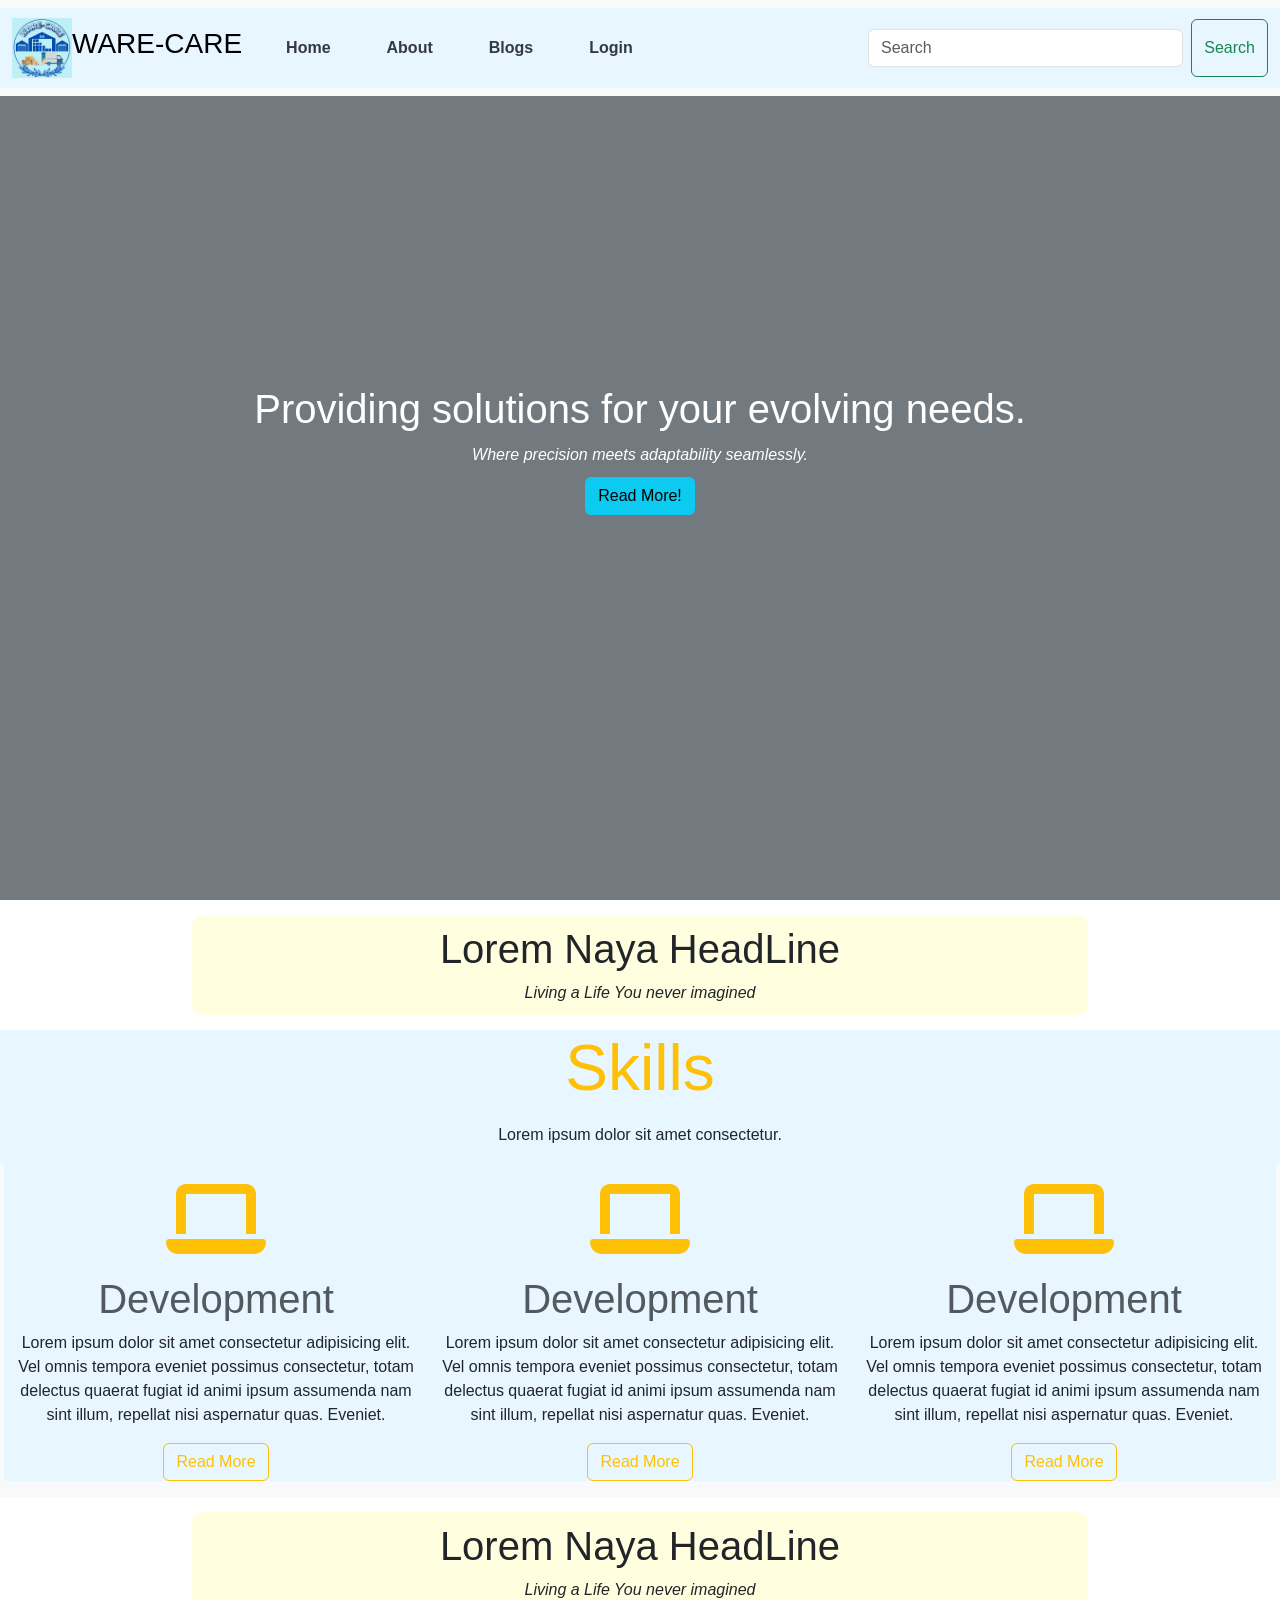
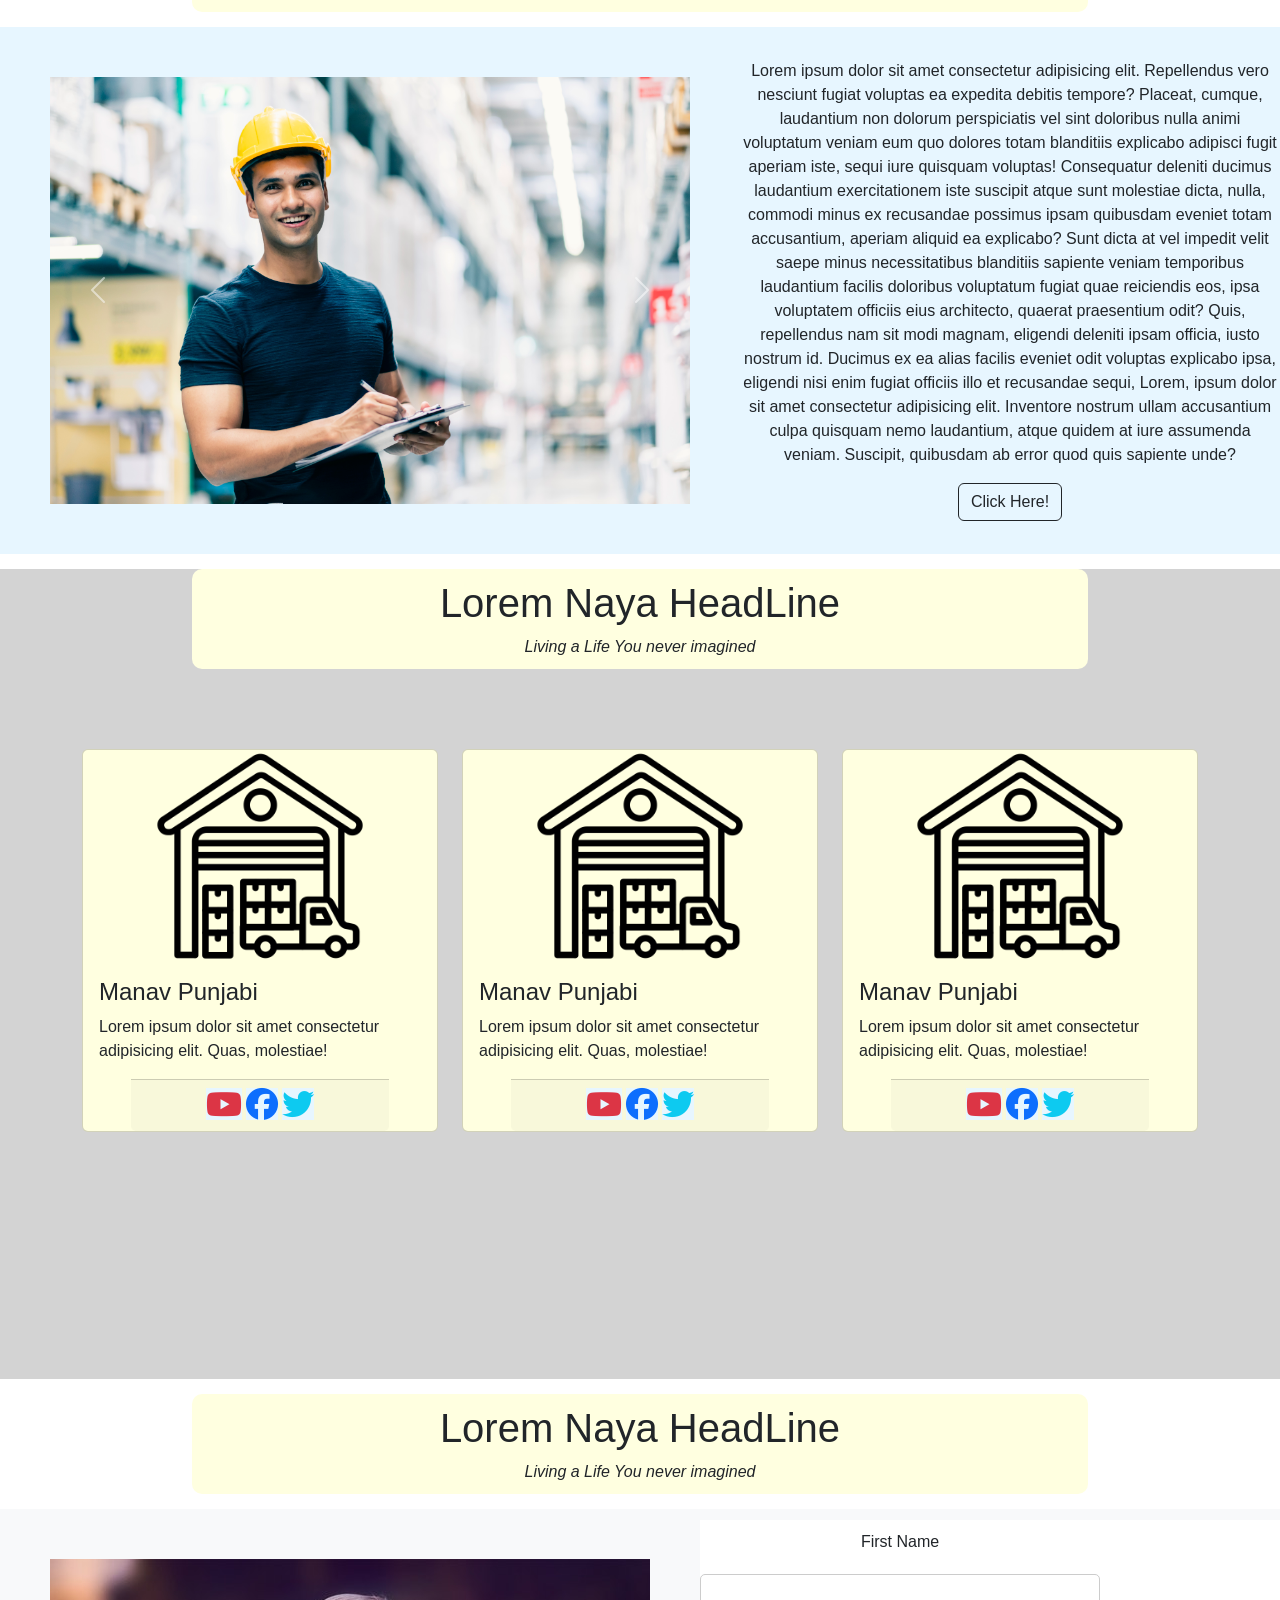
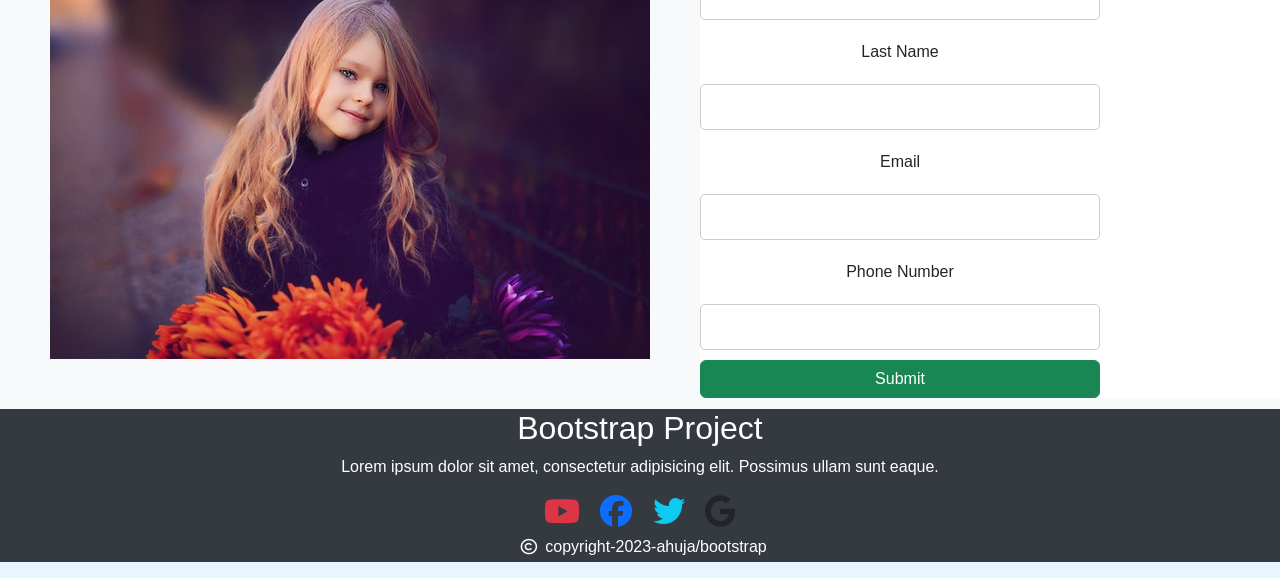
==== index.html @ a9bf1fce "commiting HomePage" ====
<!DOCTYPE html>
<html lang="en">
<head>
    <meta charset="UTF-8">
    <meta name="viewport" content="width=device-width, initial-scale=1.0">
    <link rel="stylesheet" href="style.css">
    <link rel="stylesheet" href="utilities.css">
    <link href="https://cdn.jsdelivr.net/npm/bootstrap@5.3.2/dist/css/bootstrap.min.css" rel="stylesheet" integrity="sha384-T3c6CoIi6uLrA9TneNEoa7RxnatzjcDSCmG1MXxSR1GAsXEV/Dwwykc2MPK8M2HN" crossorigin="anonymous">
    <link rel="stylesheet" href="style.scss">
    <link rel="stylesheet" href="https://cdnjs.cloudflare.com/ajax/libs/font-awesome/6.5.1/css/all.min.css" integrity="sha512-DTOQO9RWCH3ppGqcWaEA1BIZOC6xxalwEsw9c2QQeAIftl+Vegovlnee1c9QX4TctnWMn13TZye+giMm8e2LwA==" crossorigin="anonymous" referrerpolicy="no-referrer" />
    <title>Your Website</title>
</head>
<body>

    <nav class="navbar navbar-expand-lg navbar-light fixed-top bg-light">
        
        <div class="container-fluid">
          <!-- Your logo section -->
          <a class="navbar-brand d-flex justify-content-center align-items-center" href="#" >
              <img src="images/WARE-CARE.png" alt="WARE-CARE" width="60" height="60" class="d-inline-block align-top">
              <h3>WARE-CARE</h3>
          </a>
          <!-- End of your logo section -->

          <button class="navbar-toggler" type="button" data-bs-toggle="collapse" data-bs-target="#navbarSupportedContent" aria-controls="navbarSupportedContent" aria-expanded="false" aria-label="Toggle navigation">
            <span class="navbar-toggler-icon"></span>
          </button>

          <div class="collapse navbar-collapse" id="navbarSupportedContent">
            <ul class="navbar-nav me-auto mb-2 mb-lg-0 d-flex justify-content-center align-items-center">
                <li class="nav-item mr-3">
                    <a class="nav-link " aria-current="page" href="#">Home</a>
                </li>
                <li class="nav-item mr-3">
                    <a class="nav-link" href="#">About</a>
                </li>
                <li class="nav-item mr-3">
                    <a class="nav-link" href="#">Blogs</a>
                </li>
                <li class="nav-item">
                    <a class="nav-link" href="#">Login</a>
                </li>
            </ul>
            
            
            <form class="d-flex" role="search">
              <input class="form-control me-2" type="search" placeholder="Search" aria-label="Search">
              <button class="btn btn-outline-success" type="submit">Search</button>
            </form>
          </div>
        </div>
    </nav>

    <div class="hero">
        <div class="overlay" style="padding: 0;">
            <!-- Content for overlay (text, button, etc.) goes here -->
            <h1>Providing solutions for your evolving needs.
            </h1>
            <em>Where precision meets adaptability seamlessly.</em>
            <button type="button" class="btn btn-info">Read More!</button>
        </div>
        <img src="images/warehouse-workers-protective-uniform-walking-through-large-distribution-center-organizing-goods-distribution.jpg" alt="Hero Image">
    </div>

    <div class="head">
        <h1>Lorem Naya HeadLine</h1>
        <em>Living a Life You never imagined </em>
    </div>

     <!-- skills starts  -->
     <div class="row justify-content-center text-center bg-light">
        <div class=" col-sm-12">
            <span class="display-3 text-warning m-3">Skills</span>
            <p class="m-3">Lorem ipsum dolor sit amet consectetur.</p>
        </div>
    </div>

    <div class="row bg-light justify-content-center text-center px-3">

        <div class="col-md-4 mb-3">
            <i class="fa-solid fa-laptop text-warning m-3 fa-5x"></i>
            <h1 class="text-muted">Development</h1>
            <p>
                Lorem ipsum dolor sit amet consectetur adipisicing elit. Vel omnis tempora eveniet possimus consectetur, totam delectus quaerat fugiat id animi ipsum assumenda nam sint illum, repellat nisi aspernatur quas. Eveniet.
            </p>
            <a href="" class="btn btn-outline-warning">Read More</a>
        </div>

        <div class="col-md-4 mb-3">
            <i class="fa-solid fa-laptop text-warning m-3 fa-5x"></i>
            <h1 class="text-muted">Development</h1>
            <p>
                Lorem ipsum dolor sit amet consectetur adipisicing elit. Vel omnis tempora eveniet possimus consectetur, totam delectus quaerat fugiat id animi ipsum assumenda nam sint illum, repellat nisi aspernatur quas. Eveniet.
            </p>
            <a href="" class="btn btn-outline-warning">Read More</a>
        </div>

        <div class="col-md-4 mb-3">
            <i class="fa-solid fa-laptop text-warning m-3 fa-5x"></i>
            <h1 class="text-muted">Development</h1>
            <p>
                Lorem ipsum dolor sit amet consectetur adipisicing elit. Vel omnis tempora eveniet possimus consectetur, totam delectus quaerat fugiat id animi ipsum assumenda nam sint illum, repellat nisi aspernatur quas. Eveniet.
            </p>
            <a href="" class="btn btn-outline-warning">Read More</a>
        </div>

    </div>
    <!-- skill ends  -->
      <div class="head">
        <h1>Lorem Naya HeadLine</h1>
        <em>Living a Life You never imagined </em>
      </div>
          


        <div class="center">
            <div class="left-c">
         <div class="mid">
        <div id="carouselExampleInterval" class="carousel slide" data-bs-ride="carousel">
        <div class="carousel-inner">
          <div class="carousel-item active" data-bs-interval="10000">
            <img src="images/smart-indian-engineer-man-wearing-safety-helmet-doing-stock-tick-check-cardboard-stock-product-management-factory-warehouse-background.jpg" class="d-block w-100" alt="...">
          </div>
          <div class="carousel-item" data-bs-interval="2000">
            <img src="images/warehouse-workers-protective-uniform-walking-through-large-distribution-center-organizing-goods-distribution.jpg" class="d-block w-100" alt="...">
          </div>
          <div class="carousel-item">
            <img src="images/wepik-export-20240120082521Fl4u.png" class="d-block w-100" alt="...">
          </div>
        </div>
        <button class="carousel-control-prev" type="button" data-bs-target="#carouselExampleInterval" data-bs-slide="prev">
          <span class="carousel-control-prev-icon" style="background-color: transparent;" aria-hidden="true"></span>
          <span class="visually-hidden">Previous</span>
        </button>
        <button class="carousel-control-next" type="button" data-bs-target="#carouselExampleInterval" data-bs-slide="next">
          <span class="carousel-control-next-icon" style="background-color: transparent;" aria-hidden="true"></span>
          <span class="visually-hidden">Next</span>
        </button>
      </div>
    
        </div>   
        </div>

        <div class="right-c col">
           <p> Lorem ipsum dolor sit amet consectetur adipisicing elit. Repellendus vero nesciunt fugiat voluptas ea expedita debitis tempore? Placeat, cumque, laudantium non dolorum perspiciatis vel sint doloribus nulla animi voluptatum veniam eum quo dolores totam blanditiis explicabo adipisci fugit aperiam iste, sequi iure quisquam voluptas! Consequatur deleniti ducimus laudantium exercitationem iste suscipit atque sunt molestiae dicta, nulla, commodi minus ex recusandae possimus ipsam quibusdam eveniet totam accusantium, aperiam aliquid ea explicabo? Sunt dicta at vel impedit velit saepe minus necessitatibus blanditiis sapiente veniam temporibus laudantium facilis doloribus voluptatum fugiat quae reiciendis eos, ipsa voluptatem officiis eius architecto, quaerat praesentium odit? Quis, repellendus nam sit modi magnam, eligendi deleniti ipsam officia, iusto nostrum id. Ducimus ex ea alias facilis eveniet odit voluptas explicabo ipsa, eligendi nisi enim fugiat officiis illo et recusandae sequi, 
            Lorem, ipsum dolor sit amet consectetur adipisicing elit. Inventore nostrum ullam accusantium culpa quisquam nemo laudantium, atque quidem at iure assumenda veniam. Suscipit, quibusdam ab error quod quis sapiente unde?</p>
            <button type="button" class="btn btn-outline-dark">Click Here!</button>
        </div>
        </div>
      <div class="cards-section" style="background-color: lightgray; height: 90vh; width: 100%;">
        <div class="head">
            <h1>Lorem Naya HeadLine</h1>
            <em>Living a Life You never imagined </em>
          </div>
        
          <div class="care-sec container"style="background-color: lightyellow;">
            <div class="row justify-content-center"style="background-color: lightgray; margin-top:  80px;">
    
                <div class="col-md-4 mb-4" style="background-color: lightgray;">
                    <div class="card" style="background-color: lightyellow;">
                        <img src="images/ware-house.png" class="card-img-top" style="width: 60%; background-color: lightyellow; align-self: center;">
                        <div class="card-body" style="background-color: lightyellow;">
                            <h4 class="card-title"style="background-color: lightyellow;">Manav Punjabi</h4>
                            <p class="card-text"style="background-color: lightyellow;">Lorem ipsum dolor sit amet consectetur adipisicing elit. Quas, molestiae!</p>
                        </div>
                        <div class="card-footer text-center mx-5">
                            <i class="fa-brands fa-youtube text-danger fa-2x"></i>
                            <i class="fa-brands fa-facebook text-primary fa-2x"></i>
                            <i class="fa-brands fa-twitter text-info fa-2x"></i>
                        </div>
                    </div>
                </div>
    
                <div class="col-md-4 mb-4" style="background-color: lightgray;">
                    <div class="card" style="background-color: lightyellow;">
                        <img src="images/ware-house.png" class="card-img-top" style="width: 60%; background-color: lightyellow; align-self: center;">
                        <div class="card-body" style="background-color: lightyellow;">
                            <h4 class="card-title"style="background-color: lightyellow;">Manav Punjabi</h4>
                            <p class="card-text"style="background-color: lightyellow;">Lorem ipsum dolor sit amet consectetur adipisicing elit. Quas, molestiae!</p>
                        </div>
                        <div class="card-footer text-center mx-5">
                            <i class="fa-brands fa-youtube text-danger fa-2x"></i>
                            <i class="fa-brands fa-facebook text-primary fa-2x"></i>
                            <i class="fa-brands fa-twitter text-info fa-2x"></i>
                        </div>
                    </div>
                </div>
    
                <div class="col-md-4 mb-4" style="background-color: lightgray;">
                    <div class="card" style="background-color: lightyellow;">
                        <img src="images/ware-house.png" class="card-img-top" style="width: 60%; background-color: lightyellow; align-self: center;">
                        <div class="card-body" style="background-color: lightyellow;">
                            <h4 class="card-title" style="background-color: lightyellow;">Manav Punjabi</h4>
                            <p class="card-text"style="background-color: lightyellow;">Lorem ipsum dolor sit amet consectetur adipisicing elit. Quas, molestiae!</p>
                        </div>
                        <div class="card-footer text-center mx-5">
                            <i class="fa-brands fa-youtube text-danger fa-2x"></i>
                            <i class="fa-brands fa-facebook text-primary fa-2x"></i>
                            <i class="fa-brands fa-twitter text-info fa-2x"></i>
                        </div>
                    </div>
                </div>
    
            </div>
        </div>
      </div>
        
<!-- contact us  -->

        <div class="head">
            <h1>Lorem Naya HeadLine</h1>
            <em>Living a Life You never imagined </em>
        </div>

        <div class="contact d-flex bg-light " style="width: 100%; ">
            <div class="left-c">
                <img src="images/images/images pure-bootstrap/kid3.jpg" alt="">
            </div>
            <div class="right-c ">
                <form action="" class="d-flex flex-column">
                    <label for="fname">First Name </label>
                    <input type="text" id="fname" name="fname">
        
                    <label for="lname">Last Name </label>
                    <input type="text" id="lname" name="lname">
        
                    <label for="email">Email </label>
                    <input type="text" id="email" name="email">
        
                    <label for="number">Phone Number </label>
                    <input type="text" id="number" name="number">
        
                    <button type="submit" class="btn btn-success">Submit</button>
                </form>
            </div>
        </div>

        <footer class="bg-secondary">
            <div class="col text-center ">
        
                <h2 class="text-white">Bootstrap Project</h2>
                <p class="mt-1 text-white">Lorem ipsum dolor sit amet, consectetur adipisicing elit. Possimus ullam sunt eaque.</p>
                <i class="fa-brands mx-2 fa-youtube text-danger fa-2x"></i>
                <i class="fa-brands mx-2 fa-facebook text-primary fa-2x"></i>
                <i class="fa-brands mx-2 fa-twitter text-info fa-2x"></i>
                <i class="fa-brands mx-2 fa-google text-balck fa-2x"></i>
                <p class="text-white"> <i class="fa-regular fa-copyright text-white m-2"></i>copyright-2023-ahuja/bootstrap</p>
        
            </div>
            
        </footer>
        
        
        
    
       

   

    

    <script src="https://cdn.jsdelivr.net/npm/bootstrap@5.3.2/dist/js/bootstrap.bundle.min.js" integrity="sha384-C6RzsynM9kWDrMNeT87bh95OGNyZPhcTNXj1NW7RuBCsyN/o0jlpcV8Qyq46cDfL" crossorigin="anonymous"></script>
<!-- Code injected by live-server -->

</body>
</html>
---- style.css ----
/* Add your existing styles here */

* {
    margin: 0;
    padding: 0;
    box-sizing: border-box;
font-family: Helvetica, sans-serif;
    background-color: #e7f6ff;
}

body {
    

}

.navbar {
    background-color: transparent;
    box-shadow: none;
    border: none;
}

.navbar-brand {
    font-weight: bold;
    font-size: 1.5rem;
    color: #007bff;
}

.navbar-toggler-icon {
    background-color: #e7f6ff;
}

.navbar-toggler {
    border: none;
}

.navbar-nav {
    text-align: center;
}

.navbar-nav .nav-link {
    color: #343a40;
    font-weight: bold;
    margin: 20px;
    position: relative;
    transition: color 0.3s ease, transform 0.3s ease, background-color 0.3s ease;
}

.navbar-nav .nav-link:hover {
    background-color: rgb(152, 152, 240);
    transform: scale(1.1);
}

.navbar-nav .nav-item {
    position: relative;
    overflow: hidden;
}

.navbar-nav .nav-item::before {
    content: '';
    position: absolute;
    top: 0;
    left: 0;
    width: 100%;
    height: 100%;
    background: linear-gradient(135deg, #e7f6ff 0%, #28a745 100%);
    transform-origin: top right;
    transform: skewY(-15deg);
    z-index: -1;
    transition: transform 0.3s ease;
}

.navbar-nav .nav-item:hover::before,
.navbar-nav .nav-item.active::before {
    transform: skewY(0);
}

/* Add your existing styles here */

.hero {
    position: relative;
    height: 100vh;
}

.hero img {
    width: 100%;
    height: 100%;
    object-fit: cover;
}

.overlay {
    position: absolute;
    top: 0;
    left: 0;
    width: 100%;
    height: 100%;
    background-color: rgba(0, 0, 0, 0.5);
    display: flex;
    flex-direction: column;
    justify-content: center;
    align-items: center;
    color: white;
    z-index: 100;
}

.overlay h1,
.overlay em {
    margin-bottom: 10px;
    background-color: transparent; /* Set background to transparent */
}
.middle-sec {
    height: 100vh;
    width: 100%;
    background-color: #e7f6ff;
}
.head{
    display: flex;
    justify-content: center;
    align-items: center;
    margin: 15px  15%;
    flex-direction: column;
    height: 100px;
    border-radius: 10px;
    background-color: lightyellow;
}
.head *{
    text-align: center;
    background-color: lightyellow;
}
.left-c{
    width: 50%;
    margin: 50px;
    right: 20px;
}
.right-c{
    width: 50%;
    margin: 20px;
    margin: auto;
    text-align: center;
}
.center{
    display: flex;
    flex-direction: row;
}
/* .care-sec{
    width: 100%;
    height: 100vh;
}
.care-sec .check{
   

} */


* {
    box-sizing: border-box;
}

body {
    margin: 0;
    font-family: 'Segoe UI', Tahoma, Geneva, Verdana, sans-serif;
    background-color: #e7f6ff;
}

.contact {
    display: flex;
    width: 70%;
    margin: auto;
}
.contact *{
    background-color: white;

}


form {
    text-align: center;
    max-width: 400px;
    width: 100%;
}

form label,
form input {
    display: block;
    margin: 10px 0;
}

form input {
    padding: 10px;
    width: 100%;
    border: 1px solid #ccc;
    border-radius: 5px;
}

form input:focus {
    outline: none;
    border-color: green;
}

.btn-success {
    background-color: #28a745;
    color: white;
    border: none;
    border-radius: 5px;
    padding: 10px 20px;
    cursor: pointer;
}


@media screen and (max-width: 600px) {
    .contact {
        flex-direction: column;
    }

    .col-2 {
        padding: 20px;
    }
}


footer *{
    background-color: #343a40;
    margin: 0;
    padding: 0;
}
---- utilities.css ----
*{
    background-color: #e7f6ff;
}
@media screen and (max-width:600px) {
    
    .contact{
        flex-direction: column;
        width: 70%;
        margin: auto;
    }
    
}
.btn-success{
    background-color: #28a745;
    color: white;
}
.btn{
    text-decoration: none;
    padding: 5px;
    border: none;
    border-radius: 5px;
}
.bg-dark{
    color: #f4f4f4;
    background-color:#333;

}
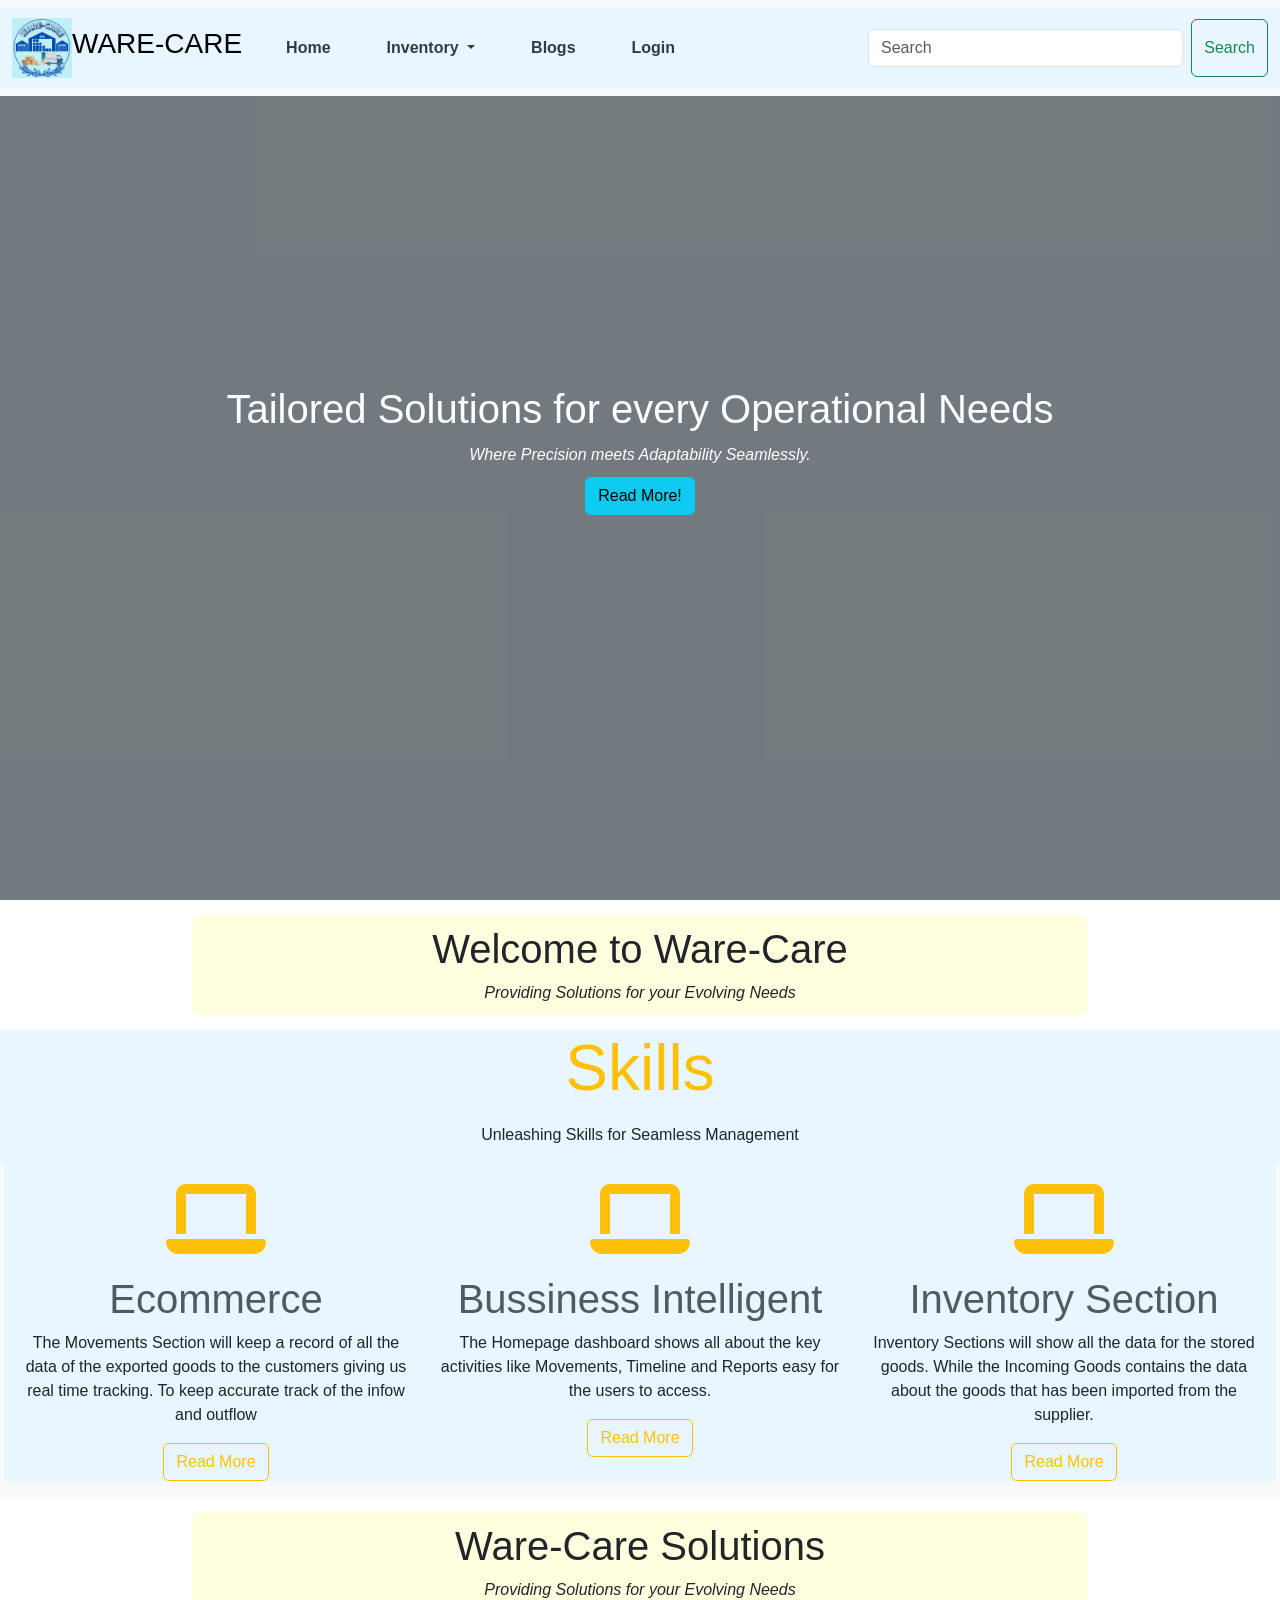
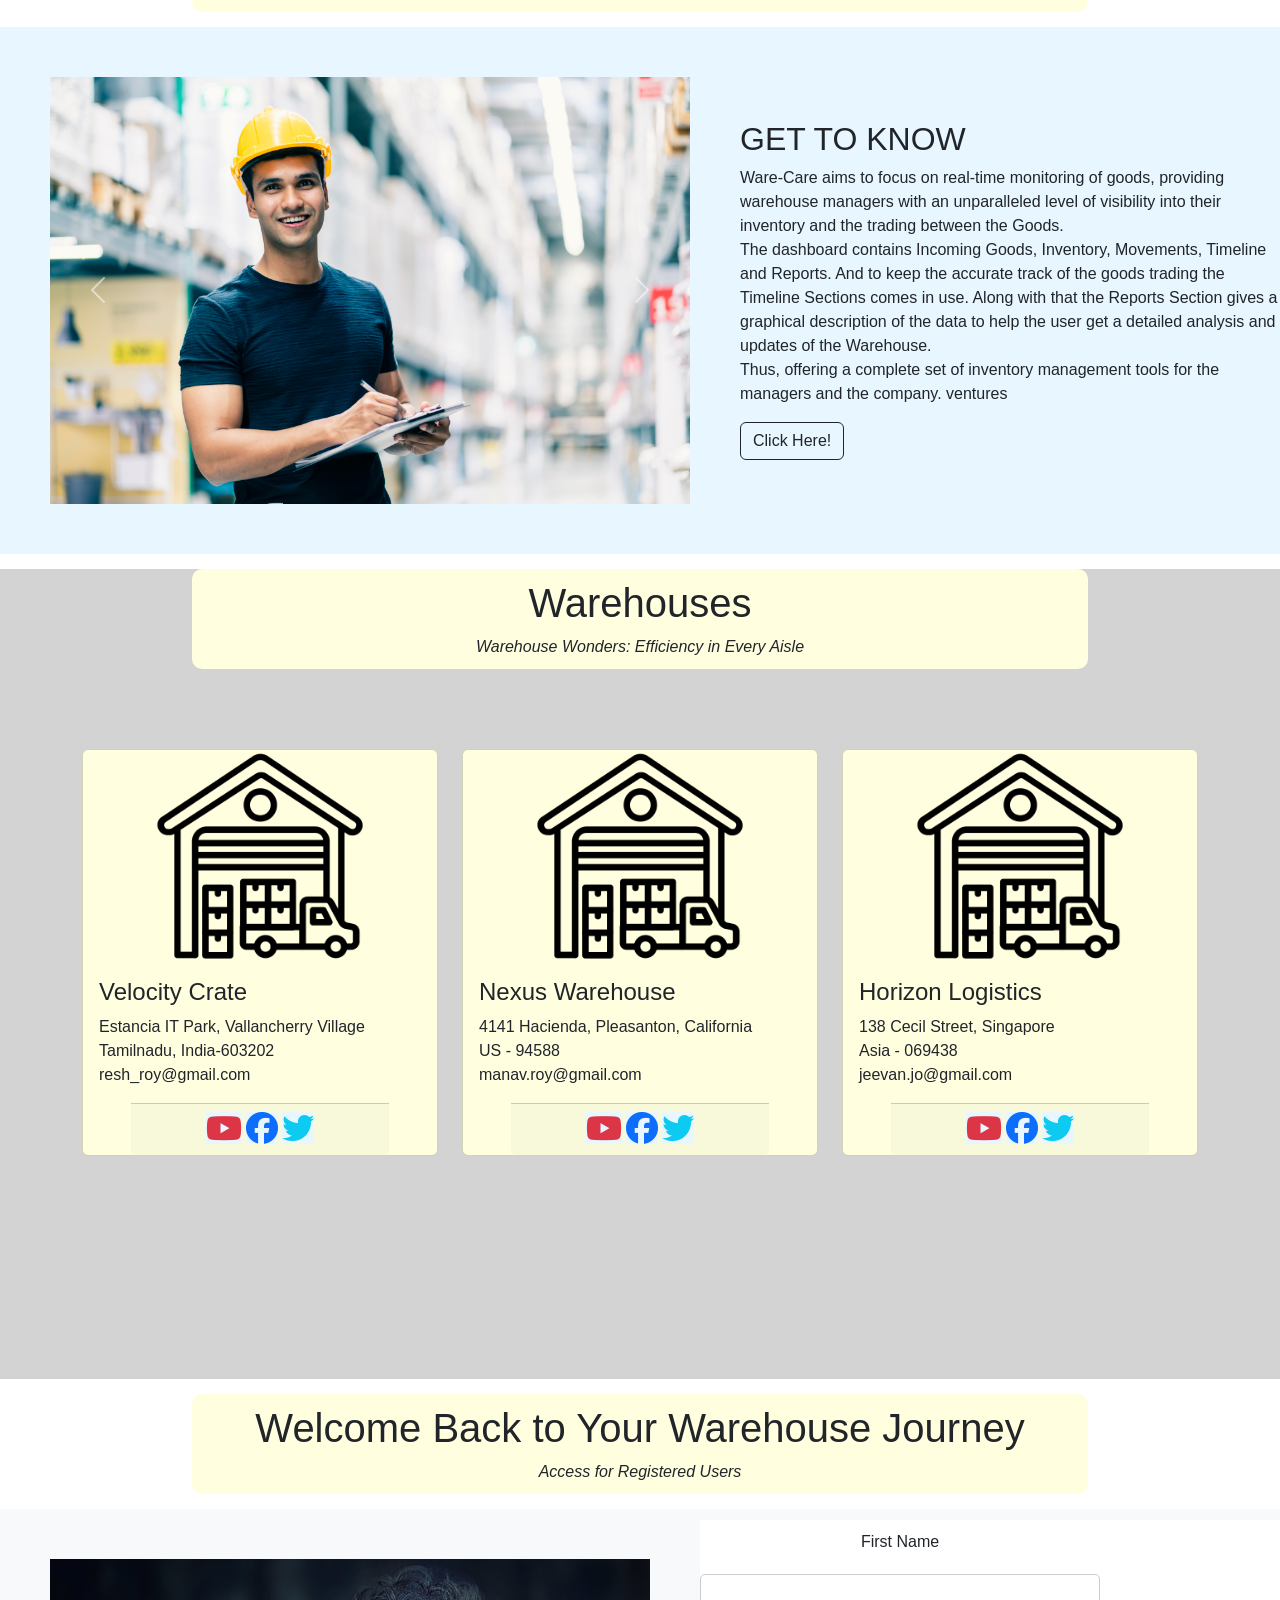
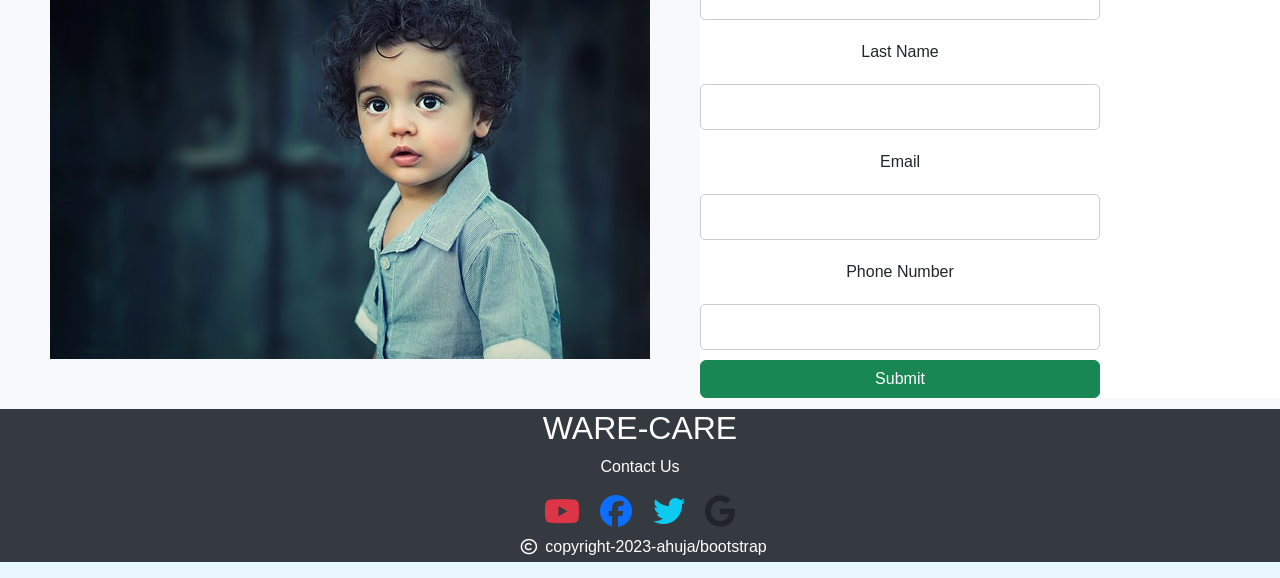
==== commit 97d12ff8: "Initial Commit" ====
--- a/index.html
+++ b/index.html
@@ -6,7 +6,7 @@
     <link rel="stylesheet" href="style.css">
     <link rel="stylesheet" href="utilities.css">
     <link href="https://cdn.jsdelivr.net/npm/bootstrap@5.3.2/dist/css/bootstrap.min.css" rel="stylesheet" integrity="sha384-T3c6CoIi6uLrA9TneNEoa7RxnatzjcDSCmG1MXxSR1GAsXEV/Dwwykc2MPK8M2HN" crossorigin="anonymous">
-    <link rel="stylesheet" href="style.scss">
+   <script src="index.js" defer ></script>
     <link rel="stylesheet" href="https://cdnjs.cloudflare.com/ajax/libs/font-awesome/6.5.1/css/all.min.css" integrity="sha512-DTOQO9RWCH3ppGqcWaEA1BIZOC6xxalwEsw9c2QQeAIftl+Vegovlnee1c9QX4TctnWMn13TZye+giMm8e2LwA==" crossorigin="anonymous" referrerpolicy="no-referrer" />
     <title>Your Website</title>
 </head>
@@ -17,7 +17,7 @@
         <div class="container-fluid">
           <!-- Your logo section -->
           <a class="navbar-brand d-flex justify-content-center align-items-center" href="#" >
-              <img src="images/WARE-CARE.png" alt="WARE-CARE" width="60" height="60" class="d-inline-block align-top">
+              <img src="images2/WARE-CARE.png" alt="WARE-CARE" width="60" height="60" class="d-inline-block align-top">
               <h3>WARE-CARE</h3>
           </a>
           <!-- End of your logo section -->
@@ -26,22 +26,32 @@
             <span class="navbar-toggler-icon"></span>
           </button>
 
+          
+
           <div class="collapse navbar-collapse" id="navbarSupportedContent">
             <ul class="navbar-nav me-auto mb-2 mb-lg-0 d-flex justify-content-center align-items-center">
                 <li class="nav-item mr-3">
-                    <a class="nav-link " aria-current="page" href="#">Home</a>
-                </li>
-                <li class="nav-item mr-3">
-                    <a class="nav-link" href="#">About</a>
-                </li>
+                    <a class="nav-link " aria-current="page" href="#index.html">Home</a>
+                </li>
+                <li class="nav-item dropdown">
+                    <a class="nav-link dropdown-toggle" href="#" id="navbarDropdown" role="button" data-bs-toggle="dropdown" aria-expanded="false">
+                        Inventory
+                    </a>
+                    <ul class="dropdown-menu" aria-labelledby="navbarDropdown">
+                        <li><a class="dropdown-item" href="#" id="option1">Option 1</a></li>
+                        <li><a class="dropdown-item" href="#" id="option2">Option 2</a></li>
+                        <li><a class="dropdown-item" href="#" id="option3">Option 3</a></li>
+                    </ul>
+                </li>
+                
                 <li class="nav-item mr-3">
                     <a class="nav-link" href="#">Blogs</a>
                 </li>
-                <li class="nav-item">
-                    <a class="nav-link" href="#">Login</a>
+                <li class="nav-item login">
+                    <a class="nav-link" href="Invictus 24/file.html">Login</a>
                 </li>
             </ul>
-            
+
             
             <form class="d-flex" role="search">
               <input class="form-control me-2" type="search" placeholder="Search" aria-label="Search">
@@ -54,24 +64,24 @@
     <div class="hero">
         <div class="overlay" style="padding: 0;">
             <!-- Content for overlay (text, button, etc.) goes here -->
-            <h1>Providing solutions for your evolving needs.
+            <h1>Tailored Solutions for every Operational Needs
             </h1>
-            <em>Where precision meets adaptability seamlessly.</em>
+            <em>Where Precision meets Adaptability Seamlessly.</em>
             <button type="button" class="btn btn-info">Read More!</button>
         </div>
-        <img src="images/warehouse-workers-protective-uniform-walking-through-large-distribution-center-organizing-goods-distribution.jpg" alt="Hero Image">
+        <img src="images2/warehouse-workers-protective-uniform-walking-through-large-distribution-center-organizing-goods-distribution.jpg" alt="Hero Image">
     </div>
 
     <div class="head">
-        <h1>Lorem Naya HeadLine</h1>
-        <em>Living a Life You never imagined </em>
+        <h1>Welcome to Ware-Care</h1>
+        <em>Providing Solutions for your Evolving Needs </em>
     </div>
 
      <!-- skills starts  -->
      <div class="row justify-content-center text-center bg-light">
         <div class=" col-sm-12">
             <span class="display-3 text-warning m-3">Skills</span>
-            <p class="m-3">Lorem ipsum dolor sit amet consectetur.</p>
+            <p class="m-3">Unleashing Skills for Seamless Management</p>
         </div>
     </div>
 
@@ -79,27 +89,27 @@
 
         <div class="col-md-4 mb-3">
             <i class="fa-solid fa-laptop text-warning m-3 fa-5x"></i>
-            <h1 class="text-muted">Development</h1>
+            <h1 class="text-muted">Ecommerce</h1>
             <p>
-                Lorem ipsum dolor sit amet consectetur adipisicing elit. Vel omnis tempora eveniet possimus consectetur, totam delectus quaerat fugiat id animi ipsum assumenda nam sint illum, repellat nisi aspernatur quas. Eveniet.
+                The Movements Section will keep a record of all the data of the exported goods to the customers giving us real time tracking. To keep accurate track of the infow and outflow
             </p>
             <a href="" class="btn btn-outline-warning">Read More</a>
         </div>
 
         <div class="col-md-4 mb-3">
             <i class="fa-solid fa-laptop text-warning m-3 fa-5x"></i>
-            <h1 class="text-muted">Development</h1>
+            <h1 class="text-muted">Bussiness Intelligent</h1>
             <p>
-                Lorem ipsum dolor sit amet consectetur adipisicing elit. Vel omnis tempora eveniet possimus consectetur, totam delectus quaerat fugiat id animi ipsum assumenda nam sint illum, repellat nisi aspernatur quas. Eveniet.
+                The Homepage dashboard shows all about the key activities like Movements, Timeline and Reports easy for the users to access.
             </p>
             <a href="" class="btn btn-outline-warning">Read More</a>
         </div>
 
         <div class="col-md-4 mb-3">
             <i class="fa-solid fa-laptop text-warning m-3 fa-5x"></i>
-            <h1 class="text-muted">Development</h1>
+            <h1 class="text-muted">Inventory Section</h1>
             <p>
-                Lorem ipsum dolor sit amet consectetur adipisicing elit. Vel omnis tempora eveniet possimus consectetur, totam delectus quaerat fugiat id animi ipsum assumenda nam sint illum, repellat nisi aspernatur quas. Eveniet.
+                Inventory Sections will show all the data for the stored goods. While the Incoming Goods contains the data about the goods that has been imported from the supplier.
             </p>
             <a href="" class="btn btn-outline-warning">Read More</a>
         </div>
@@ -107,8 +117,8 @@
     </div>
     <!-- skill ends  -->
       <div class="head">
-        <h1>Lorem Naya HeadLine</h1>
-        <em>Living a Life You never imagined </em>
+        <h1>Ware-Care Solutions</h1>
+        <em>Providing Solutions for your Evolving Needs </em>
       </div>
           
 
@@ -119,13 +129,13 @@
         <div id="carouselExampleInterval" class="carousel slide" data-bs-ride="carousel">
         <div class="carousel-inner">
           <div class="carousel-item active" data-bs-interval="10000">
-            <img src="images/smart-indian-engineer-man-wearing-safety-helmet-doing-stock-tick-check-cardboard-stock-product-management-factory-warehouse-background.jpg" class="d-block w-100" alt="...">
+            <img src="images2/smart-indian-engineer-man-wearing-safety-helmet-doing-stock-tick-check-cardboard-stock-product-management-factory-warehouse-background.jpg" class="d-block w-100" alt="...">
           </div>
           <div class="carousel-item" data-bs-interval="2000">
-            <img src="images/warehouse-workers-protective-uniform-walking-through-large-distribution-center-organizing-goods-distribution.jpg" class="d-block w-100" alt="...">
+            <img src="images/images pure-bootstrap/project1.jpg" class="d-block w-100" alt="...">
           </div>
           <div class="carousel-item">
-            <img src="images/wepik-export-20240120082521Fl4u.png" class="d-block w-100" alt="...">
+            <img src="images2/wepik-export-20240120082521Fl4u.png" class="d-block w-100" alt="...">
           </div>
         </div>
         <button class="carousel-control-prev" type="button" data-bs-target="#carouselExampleInterval" data-bs-slide="prev">
@@ -142,15 +152,18 @@
         </div>
 
         <div class="right-c col">
-           <p> Lorem ipsum dolor sit amet consectetur adipisicing elit. Repellendus vero nesciunt fugiat voluptas ea expedita debitis tempore? Placeat, cumque, laudantium non dolorum perspiciatis vel sint doloribus nulla animi voluptatum veniam eum quo dolores totam blanditiis explicabo adipisci fugit aperiam iste, sequi iure quisquam voluptas! Consequatur deleniti ducimus laudantium exercitationem iste suscipit atque sunt molestiae dicta, nulla, commodi minus ex recusandae possimus ipsam quibusdam eveniet totam accusantium, aperiam aliquid ea explicabo? Sunt dicta at vel impedit velit saepe minus necessitatibus blanditiis sapiente veniam temporibus laudantium facilis doloribus voluptatum fugiat quae reiciendis eos, ipsa voluptatem officiis eius architecto, quaerat praesentium odit? Quis, repellendus nam sit modi magnam, eligendi deleniti ipsam officia, iusto nostrum id. Ducimus ex ea alias facilis eveniet odit voluptas explicabo ipsa, eligendi nisi enim fugiat officiis illo et recusandae sequi, 
-            Lorem, ipsum dolor sit amet consectetur adipisicing elit. Inventore nostrum ullam accusantium culpa quisquam nemo laudantium, atque quidem at iure assumenda veniam. Suscipit, quibusdam ab error quod quis sapiente unde?</p>
+            <h2>GET TO KNOW</h2>
+           <p>Ware-Care aims to focus on real-time monitoring of goods, providing warehouse managers with an unparalleled level of visibility into their inventory and the trading
+            between the Goods.<br>The dashboard contains Incoming Goods, Inventory, Movements, Timeline and Reports. And to keep the accurate track of the goods trading the Timeline Sections comes in use. Along with that the Reports Section gives a graphical description of the data to help the user
+            get a detailed analysis and updates of the Warehouse.<br> Thus, offering a complete set of inventory management tools for the managers and the company.
+            ventures </p>
             <button type="button" class="btn btn-outline-dark">Click Here!</button>
         </div>
         </div>
       <div class="cards-section" style="background-color: lightgray; height: 90vh; width: 100%;">
         <div class="head">
-            <h1>Lorem Naya HeadLine</h1>
-            <em>Living a Life You never imagined </em>
+            <h1>Warehouses</h1>
+            <em>Warehouse Wonders: Efficiency in Every Aisle</em>
           </div>
         
           <div class="care-sec container"style="background-color: lightyellow;">
@@ -158,10 +171,10 @@
     
                 <div class="col-md-4 mb-4" style="background-color: lightgray;">
                     <div class="card" style="background-color: lightyellow;">
-                        <img src="images/ware-house.png" class="card-img-top" style="width: 60%; background-color: lightyellow; align-self: center;">
+                        <img src="images2/ware-house.png" class="card-img-top" style="width: 60%; background-color: lightyellow; align-self: center;">
                         <div class="card-body" style="background-color: lightyellow;">
-                            <h4 class="card-title"style="background-color: lightyellow;">Manav Punjabi</h4>
-                            <p class="card-text"style="background-color: lightyellow;">Lorem ipsum dolor sit amet consectetur adipisicing elit. Quas, molestiae!</p>
+                            <h4 class="card-title"style="background-color: lightyellow;">Velocity Crate</h4>
+                            <p class="card-text"style="background-color: lightyellow;">Estancia IT Park, Vallancherry Village <br>Tamilnadu, India-603202<br>resh_roy@gmail.com</p>
                         </div>
                         <div class="card-footer text-center mx-5">
                             <i class="fa-brands fa-youtube text-danger fa-2x"></i>
@@ -173,10 +186,10 @@
     
                 <div class="col-md-4 mb-4" style="background-color: lightgray;">
                     <div class="card" style="background-color: lightyellow;">
-                        <img src="images/ware-house.png" class="card-img-top" style="width: 60%; background-color: lightyellow; align-self: center;">
+                        <img src="images2/ware-house.png" class="card-img-top" style="width: 60%; background-color: lightyellow; align-self: center;">
                         <div class="card-body" style="background-color: lightyellow;">
-                            <h4 class="card-title"style="background-color: lightyellow;">Manav Punjabi</h4>
-                            <p class="card-text"style="background-color: lightyellow;">Lorem ipsum dolor sit amet consectetur adipisicing elit. Quas, molestiae!</p>
+                            <h4 class="card-title"style="background-color: lightyellow;">Nexus Warehouse</h4>
+                            <p class="card-text"style="background-color: lightyellow;">4141 Hacienda, Pleasanton, California <br>US - 94588<br>manav.roy@gmail.com</p>
                         </div>
                         <div class="card-footer text-center mx-5">
                             <i class="fa-brands fa-youtube text-danger fa-2x"></i>
@@ -188,10 +201,10 @@
     
                 <div class="col-md-4 mb-4" style="background-color: lightgray;">
                     <div class="card" style="background-color: lightyellow;">
-                        <img src="images/ware-house.png" class="card-img-top" style="width: 60%; background-color: lightyellow; align-self: center;">
+                        <img src="images2/ware-house.png" class="card-img-top" style="width: 60%; background-color: lightyellow; align-self: center;">
                         <div class="card-body" style="background-color: lightyellow;">
-                            <h4 class="card-title" style="background-color: lightyellow;">Manav Punjabi</h4>
-                            <p class="card-text"style="background-color: lightyellow;">Lorem ipsum dolor sit amet consectetur adipisicing elit. Quas, molestiae!</p>
+                            <h4 class="card-title" style="background-color: lightyellow;">Horizon Logistics</h4>
+                            <p class="card-text"style="background-color: lightyellow;">138 Cecil Street, Singapore <br>Asia - 069438<br>jeevan.jo@gmail.com</p>
                         </div>
                         <div class="card-footer text-center mx-5">
                             <i class="fa-brands fa-youtube text-danger fa-2x"></i>
@@ -208,13 +221,13 @@
 <!-- contact us  -->
 
         <div class="head">
-            <h1>Lorem Naya HeadLine</h1>
-            <em>Living a Life You never imagined </em>
+            <h1>Welcome Back to Your Warehouse Journey</h1>
+            <em>Access for Registered Users </em>
         </div>
 
         <div class="contact d-flex bg-light " style="width: 100%; ">
             <div class="left-c">
-                <img src="images/images/images pure-bootstrap/kid3.jpg" alt="">
+                <img src="images/images pure-bootstrap/kid1.jpg" alt="">
             </div>
             <div class="right-c ">
                 <form action="" class="d-flex flex-column">
@@ -230,16 +243,19 @@
                     <label for="number">Phone Number </label>
                     <input type="text" id="number" name="number">
         
-                    <button type="submit" class="btn btn-success">Submit</button>
+                    <button type="button" id="submitButton" class="btn btn-success">Submit</button>
                 </form>
-            </div>
-        </div>
+                <div id="jsonDataDisplay"></div>
+            </div>
+        </div>
+
+       
 
         <footer class="bg-secondary">
             <div class="col text-center ">
         
-                <h2 class="text-white">Bootstrap Project</h2>
-                <p class="mt-1 text-white">Lorem ipsum dolor sit amet, consectetur adipisicing elit. Possimus ullam sunt eaque.</p>
+                <h2 class="text-white">WARE-CARE</h2>
+                <p class="mt-1 text-white">Contact Us</p>
                 <i class="fa-brands mx-2 fa-youtube text-danger fa-2x"></i>
                 <i class="fa-brands mx-2 fa-facebook text-primary fa-2x"></i>
                 <i class="fa-brands mx-2 fa-twitter text-info fa-2x"></i>
@@ -251,16 +267,13 @@
         </footer>
         
         
-        
-    
-       
-
-   
-
-    
-
-    <script src="https://cdn.jsdelivr.net/npm/bootstrap@5.3.2/dist/js/bootstrap.bundle.min.js" integrity="sha384-C6RzsynM9kWDrMNeT87bh95OGNyZPhcTNXj1NW7RuBCsyN/o0jlpcV8Qyq46cDfL" crossorigin="anonymous"></script>
-<!-- Code injected by live-server -->
+
+        
+
+    
+
+        <script src="https://cdn.jsdelivr.net/npm/bootstrap@5.3.2/dist/js/bootstrap.bundle.min.js" integrity="sha384-eMEnXQVmUQA8uUb5lHDfJFdqzmkgFEPVceVC9FDkx4i3fegxDpZZktN8ExLusZld" crossorigin="anonymous"></script>
+        <!-- Code injected by live-server -->
 
 </body>
 </html>
--- a/style.css
+++ b/style.css
@@ -6,11 +6,6 @@
     box-sizing: border-box;
 font-family: Helvetica, sans-serif;
     background-color: #e7f6ff;
-}
-
-body {
-    
-
 }
 
 .navbar {
@@ -135,7 +130,7 @@
     width: 50%;
     margin: 20px;
     margin: auto;
-    text-align: center;
+    text-align: left;
 }
 .center{
     display: flex;
